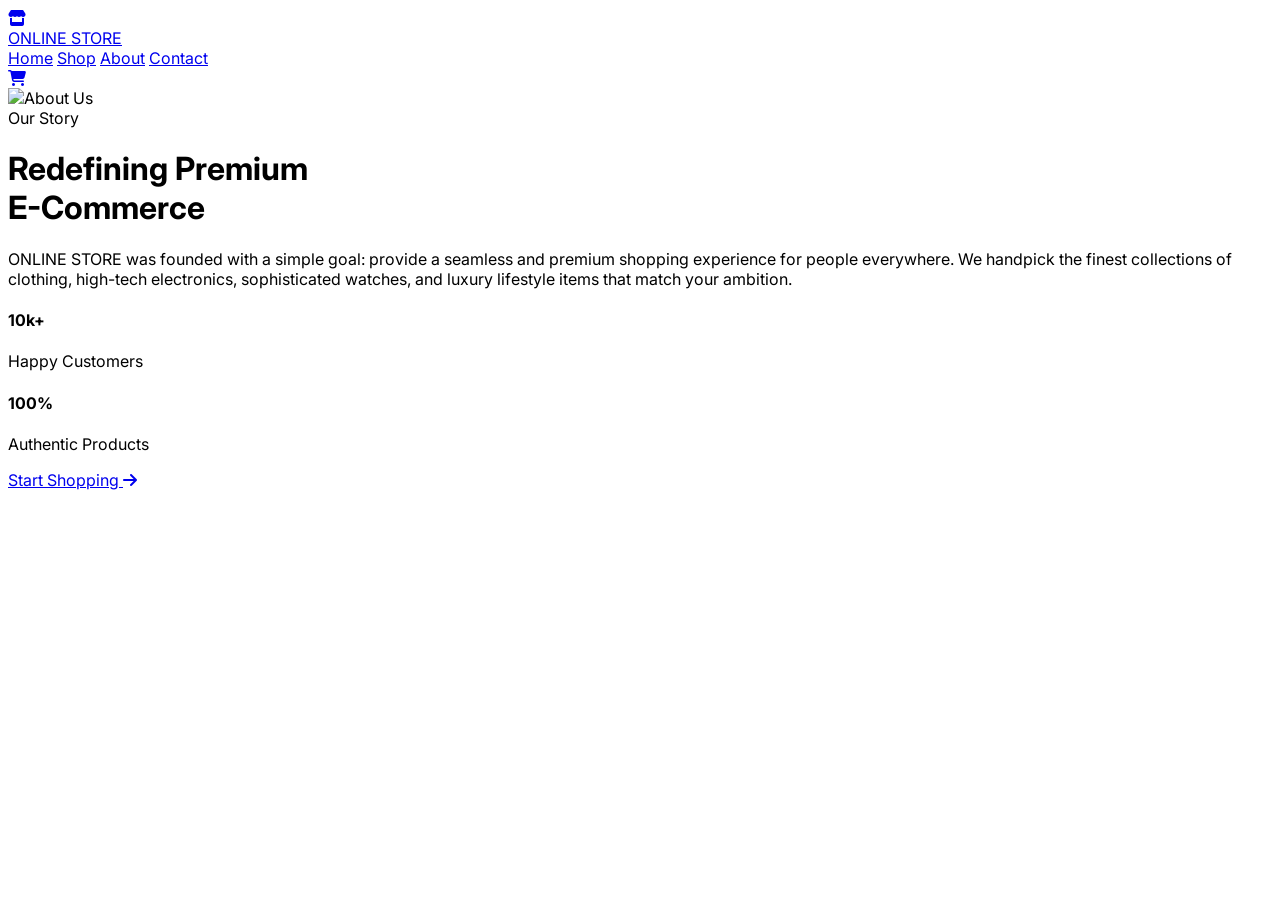
==== about.html @ 70cb4a9f "Add files via upload" ====
<!DOCTYPE html>
<html lang="en">
<head>
    <meta charset="UTF-8">
    <meta name="viewport" content="width=device-width, initial-scale=1.0">
    <title>About Us - ONLINE STORE</title>
    <script src="https://cdn.tailwindcss.com"></script>
    <link rel="stylesheet" href="style.css">
    <link rel="stylesheet" href="https://cdnjs.cloudflare.com/ajax/libs/font-awesome/6.4.0/css/all.min.css">
    <script>
      tailwind.config = { theme: { extend: { colors: { brand: '#0f172a', accent: '#3b82f6' } } } }
    </script>
</head>
<body class="bg-gray-50 text-gray-800">
    <nav class="bg-white/80 backdrop-blur-md sticky top-0 z-50 shadow-sm border-b border-gray-100">
        <div class="max-w-7xl mx-auto px-4 sm:px-6 lg:px-8">
            <div class="flex justify-between items-center h-20">
                <a href="index.html" class="text-2xl font-black tracking-tighter text-brand flex items-center gap-2">
                    <div class="bg-accent text-white p-2 rounded-lg"><i class="fa-solid fa-store"></i></div> ONLINE STORE
                </a>
                <div class="hidden md:flex space-x-8 items-center bg-gray-50 px-6 py-2 rounded-full border border-gray-100">
                    <a href="index.html" class="text-gray-500 hover:text-accent font-medium transition duration-300">Home</a>
                    <a href="products.html" class="text-gray-500 hover:text-accent font-medium transition duration-300">Shop</a>
                    <a href="about.html" class="text-accent font-bold transition duration-300 relative after:content-[''] after:absolute after:-bottom-2 after:left-0 after:w-full after:h-0.5 after:bg-accent">About</a>
                    <a href="contact.html" class="text-gray-500 hover:text-accent font-medium transition duration-300">Contact</a>
                </div>
                <div class="flex items-center gap-4">
                    <a href="cart.html" class="relative text-brand hover:text-accent transition duration-300 bg-gray-100 p-3 rounded-full">
                        <i class="fa-solid fa-cart-shopping text-xl"></i><span class="cart-badge absolute -top-1 -right-1 bg-red-500 shadow-md text-white md text-[10px] font-bold w-5 h-5 rounded-full flex items-center justify-center" style="display:none;">0</span>
                    </a>
                </div>
            </div>
        </div>
    </nav>

    <!-- About Section -->
    <div class="max-w-7xl mx-auto px-4 sm:px-6 lg:px-8 py-24 fade-in">
        <div class="grid grid-cols-1 md:grid-cols-2 gap-16 items-center">
            <div>
                <img src="https://images.unsplash.com/photo-1542744173-8e7e53415bb0?w=800" alt="About Us" class="rounded-3xl shadow-2xl transform shadow-blue-500/20 hover:scale-105 transition duration-700">
            </div>
            <div>
                <span class="text-accent font-bold tracking-widest uppercase mb-4 text-sm flex items-center gap-2"><div class="w-8 h-0.5 bg-accent"></div> Our Story</span>
                <h1 class="text-4xl md:text-5xl font-black text-gray-900 mb-6 leading-tight">Redefining Premium <br> E-Commerce</h1>
                <p class="text-lg text-gray-600 mb-8 leading-relaxed">ONLINE STORE was founded with a simple goal: provide a seamless and premium shopping experience for people everywhere. We handpick the finest collections of clothing, high-tech electronics, sophisticated watches, and luxury lifestyle items that match your ambition.</p>
                
                <div class="grid grid-cols-2 gap-8 mb-8">
                    <div class="bg-white p-6 rounded-2xl shadow-sm border border-gray-100">
                        <h4 class="text-3xl font-black text-brand mb-2">10k+</h4>
                        <p class="text-gray-500 font-medium">Happy Customers</p>
                    </div>
                    <div class="bg-white p-6 rounded-2xl shadow-sm border border-gray-100">
                        <h4 class="text-3xl font-black text-brand mb-2">100%</h4>
                        <p class="text-gray-500 font-medium">Authentic Products</p>
                    </div>
                </div>
                
                <a href="products.html" class="bg-brand text-white px-8 py-4 rounded-full font-bold inline-flex items-center gap-2 hover:bg-accent transition duration-300 shadow-lg">Start Shopping <i class="fa-solid fa-arrow-right"></i></a>
            </div>
        </div>
    </div>
    <script src="script.js"></script>
</body>
</html>
---- style.css ----
@import url('https://fonts.googleapis.com/css2?family=Inter:wght@300;400;500;600;700;800&display=swap');

body {
  font-family: 'Inter', sans-serif;
  scroll-behavior: smooth;
  -webkit-font-smoothing: antialiased;
}

/* Custom smooth fade in animation */
.fade-in {
  animation: fadeIn 0.8s ease-in-out forwards;
  opacity: 0;
}

@keyframes fadeIn {
  from {
    opacity: 0;
    transform: translateY(20px);
  }
  to {
    opacity: 1;
    transform: translateY(0);
  }
}

.product-card {
  transition: transform 0.3s ease, box-shadow 0.3s ease;
}

.product-card:hover {
  transform: translateY(-8px);
  box-shadow: 0 20px 40px rgba(0, 0, 0, 0.08);
}

.glow-btn {
  transition: all 0.3s ease;
}

.glow-btn:hover {
  box-shadow: 0 0 20px rgba(59, 130, 246, 0.6);
  transform: scale(1.02);
}

/* Custom scrollbar for a premium look */
::-webkit-scrollbar {
  width: 8px;
}
::-webkit-scrollbar-track {
  background: #f1f1f1; 
}
::-webkit-scrollbar-thumb {
  background: #cbd5e1; 
  border-radius: 4px;
}
::-webkit-scrollbar-thumb:hover {
  background: #94a3b8; 
}
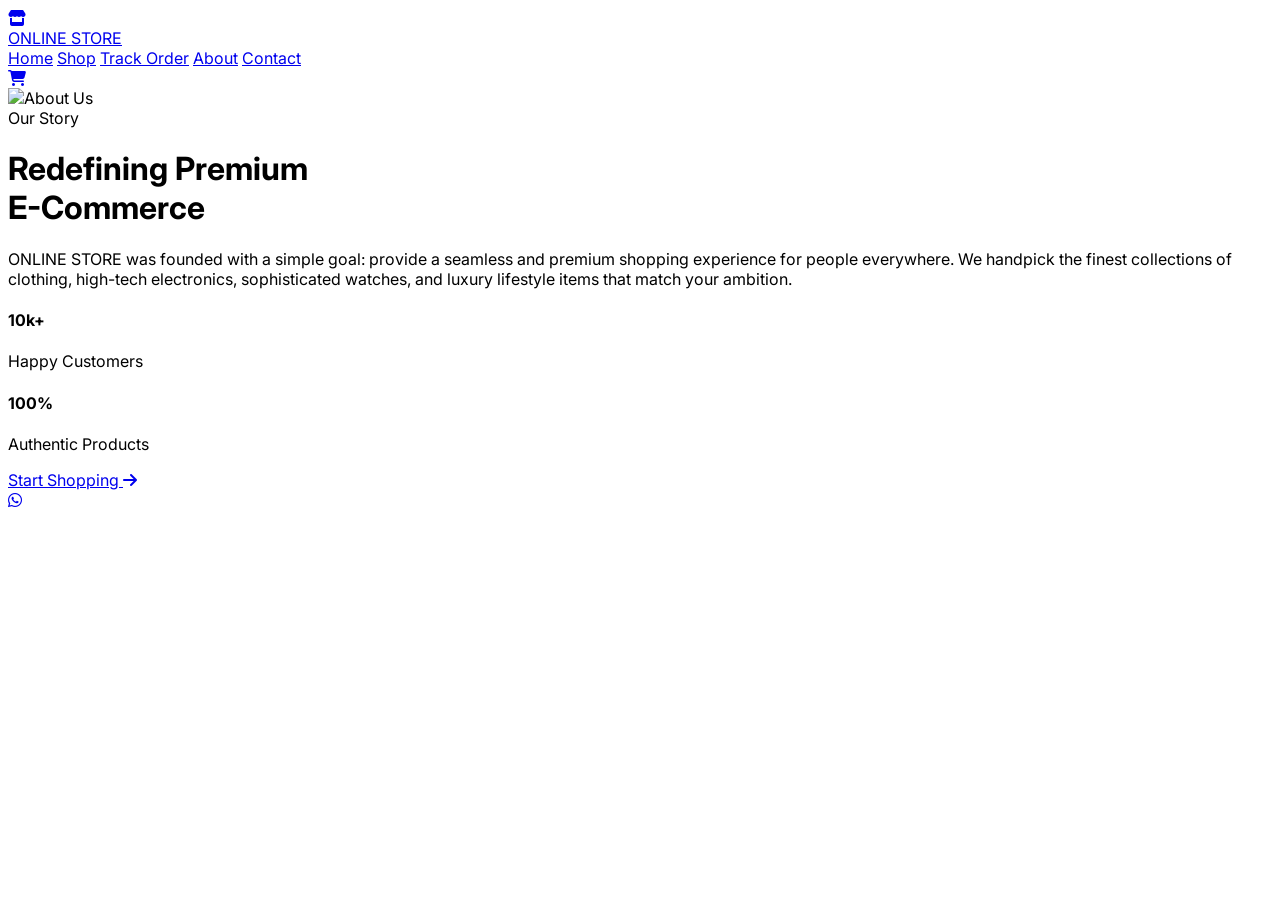
==== commit 8a92135f: "Add files via upload" ====
--- a/about.html
+++ b/about.html
@@ -21,6 +21,7 @@
                 <div class="hidden md:flex space-x-8 items-center bg-gray-50 px-6 py-2 rounded-full border border-gray-100">
                     <a href="index.html" class="text-gray-500 hover:text-accent font-medium transition duration-300">Home</a>
                     <a href="products.html" class="text-gray-500 hover:text-accent font-medium transition duration-300">Shop</a>
+                    <a href="track.html" class="text-gray-500 hover:text-emerald-500 font-medium transition duration-300">Track Order</a>
                     <a href="about.html" class="text-accent font-bold transition duration-300 relative after:content-[''] after:absolute after:-bottom-2 after:left-0 after:w-full after:h-0.5 after:bg-accent">About</a>
                     <a href="contact.html" class="text-gray-500 hover:text-accent font-medium transition duration-300">Contact</a>
                 </div>
